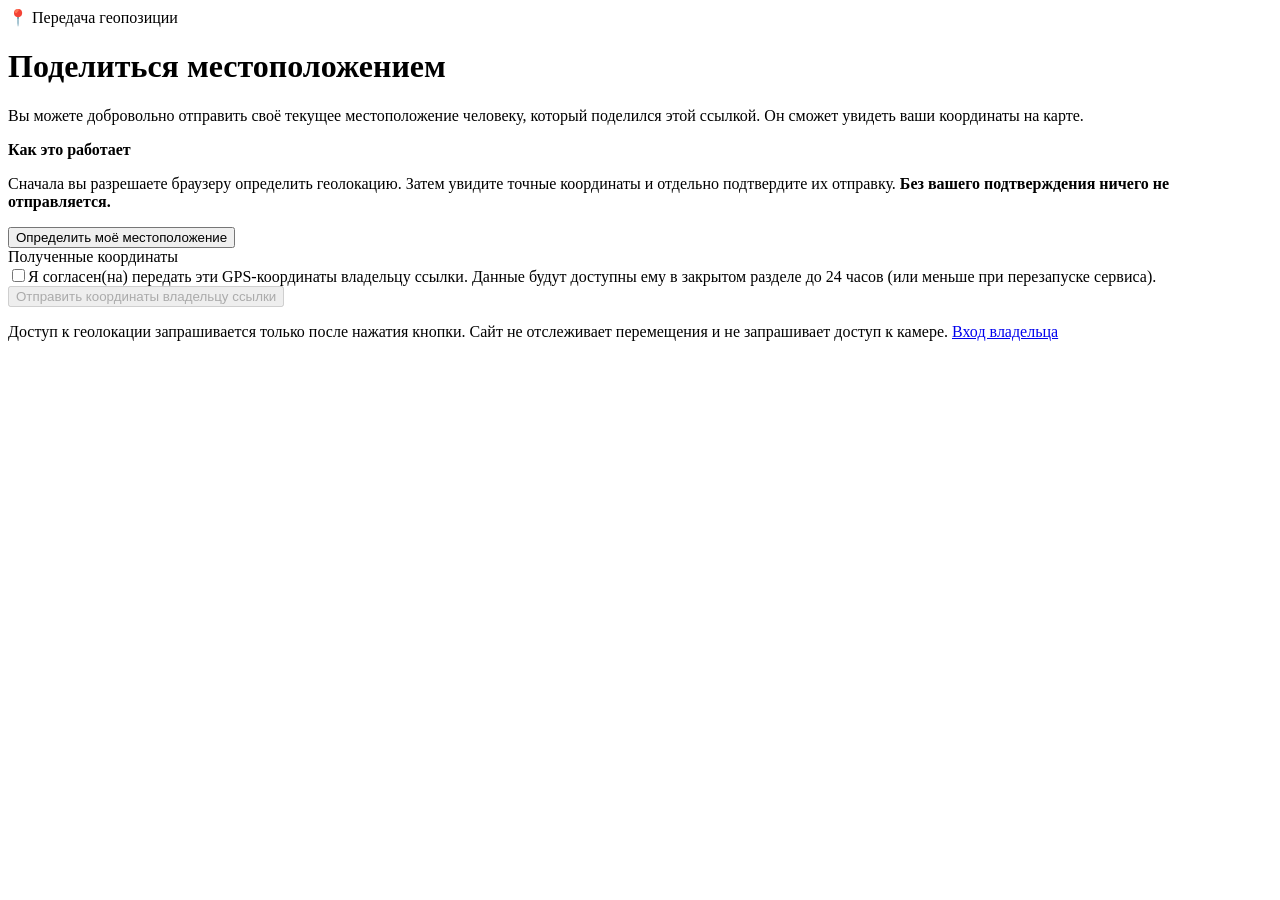
==== geo-share/templates/index.html @ 5cff6b8f "Add location sharing site: geo-share/templates/index.html" ====
<!doctype html>
<html lang="ru">
<head><meta charset="utf-8"><meta name="viewport" content="width=device-width,initial-scale=1"><meta name="theme-color" content="#0b1121"><title>Поделиться местоположением</title><link rel="stylesheet" href="/static/style.css"></head>
<body>
<main class="card">
<div class="pill">📍 Передача геопозиции</div>
<h1>Поделиться местоположением</h1>
<p class="lead">Вы можете добровольно отправить своё текущее местоположение человеку, который поделился этой ссылкой. Он сможет увидеть ваши координаты на карте.</p>
<section class="note"><b>Как это работает</b><p>Сначала вы разрешаете браузеру определить геолокацию. Затем увидите точные координаты и отдельно подтвердите их отправку. <b>Без вашего подтверждения ничего не отправляется.</b></p></section>
<button id="locate" class="primary">Определить моё местоположение</button>
<div id="result" class="result hidden"><div class="label">Полученные координаты</div><div class="coord" id="coordinates"></div><div class="sub" id="accuracy"></div>
<label class="consent"><input type="checkbox" id="consent"><span>Я согласен(на) передать эти GPS-координаты владельцу ссылки. Данные будут доступны ему в закрытом разделе до 24 часов (или меньше при перезапуске сервиса).</span></label>
<button id="send" class="primary" disabled>Отправить координаты владельцу ссылки</button></div>
<p id="status" role="status" aria-live="polite"></p>
<div class="footer">Доступ к геолокации запрашивается только после нажатия кнопки. Сайт не отслеживает перемещения и не запрашивает доступ к камере. <a href="/login">Вход владельца</a></div>
</main>
<script src="/static/app.js" defer></script>
</body></html>
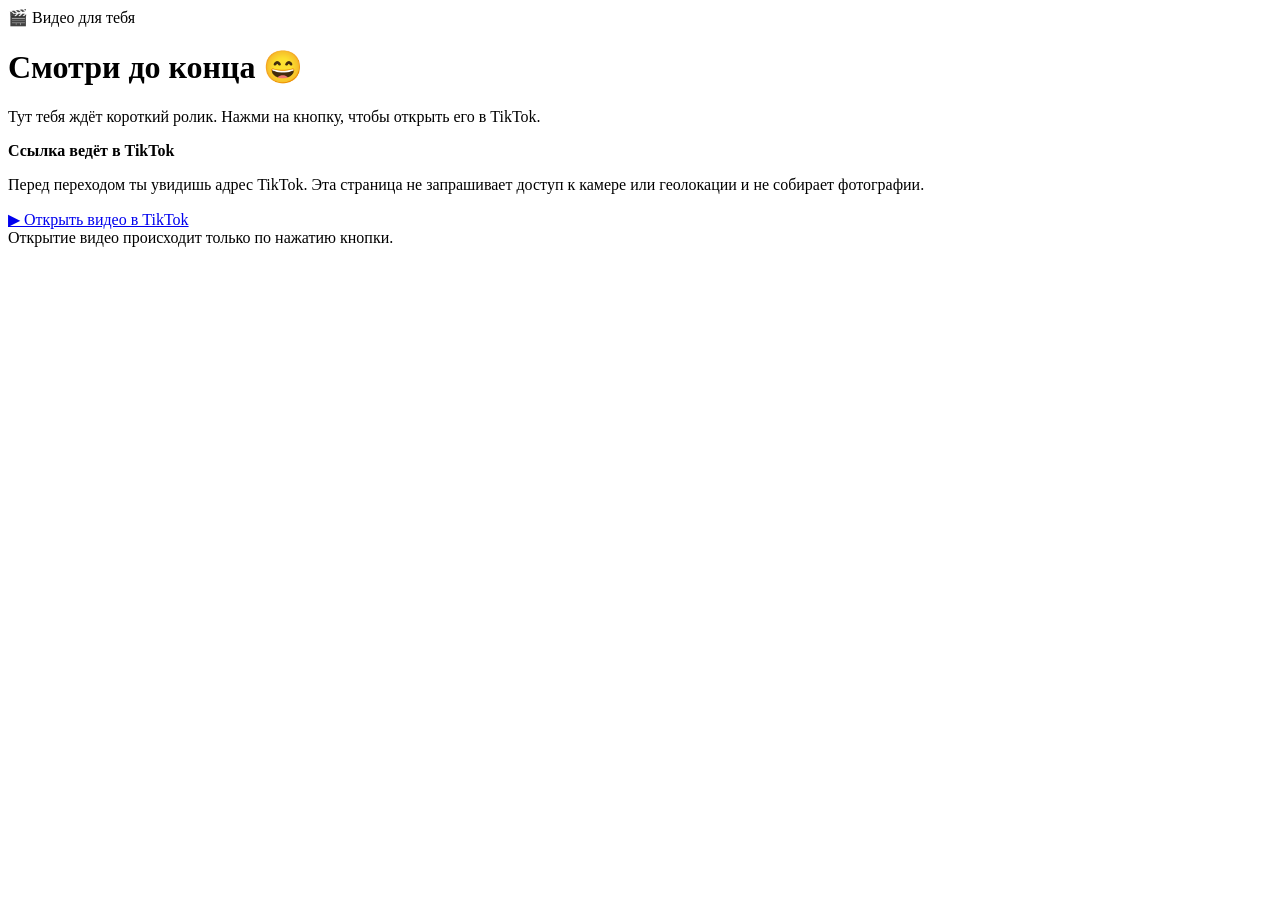
==== commit 2ad7236e: "Replace landing page with transparent TikTok video prank link" ====
--- a/geo-share/templates/index.html
+++ b/geo-share/templates/index.html
@@ -1,18 +1,21 @@
 <!doctype html>
 <html lang="ru">
-<head><meta charset="utf-8"><meta name="viewport" content="width=device-width,initial-scale=1"><meta name="theme-color" content="#0b1121"><title>Поделиться местоположением</title><link rel="stylesheet" href="/static/style.css"></head>
+<head>
+<meta charset="utf-8">
+<meta name="viewport" content="width=device-width,initial-scale=1">
+<meta name="theme-color" content="#0b1121">
+<title>Видео для тебя 🎬</title>
+<meta name="description" content="Открыть короткое видео в TikTok.">
+<link rel="stylesheet" href="/static/style.css">
+</head>
 <body>
-<main class="card">
-<div class="pill">📍 Передача геопозиции</div>
-<h1>Поделиться местоположением</h1>
-<p class="lead">Вы можете добровольно отправить своё текущее местоположение человеку, который поделился этой ссылкой. Он сможет увидеть ваши координаты на карте.</p>
-<section class="note"><b>Как это работает</b><p>Сначала вы разрешаете браузеру определить геолокацию. Затем увидите точные координаты и отдельно подтвердите их отправку. <b>Без вашего подтверждения ничего не отправляется.</b></p></section>
-<button id="locate" class="primary">Определить моё местоположение</button>
-<div id="result" class="result hidden"><div class="label">Полученные координаты</div><div class="coord" id="coordinates"></div><div class="sub" id="accuracy"></div>
-<label class="consent"><input type="checkbox" id="consent"><span>Я согласен(на) передать эти GPS-координаты владельцу ссылки. Данные будут доступны ему в закрытом разделе до 24 часов (или меньше при перезапуске сервиса).</span></label>
-<button id="send" class="primary" disabled>Отправить координаты владельцу ссылки</button></div>
-<p id="status" role="status" aria-live="polite"></p>
-<div class="footer">Доступ к геолокации запрашивается только после нажатия кнопки. Сайт не отслеживает перемещения и не запрашивает доступ к камере. <a href="/login">Вход владельца</a></div>
+<main class="card" aria-labelledby="title">
+<div class="pill">🎬 Видео для тебя</div>
+<h1 id="title">Смотри до конца 😄</h1>
+<p class="lead">Тут тебя ждёт короткий ролик. Нажми на кнопку, чтобы открыть его в TikTok.</p>
+<section class="note"><b>Ссылка ведёт в TikTok</b><p>Перед переходом ты увидишь адрес TikTok. Эта страница не запрашивает доступ к камере или геолокации и не собирает фотографии.</p></section>
+<a class="video-link" href="https://vt.tiktok.com/ZSpC3cQgJ/" rel="noopener noreferrer">▶ Открыть видео в TikTok</a>
+<div class="footer">Открытие видео происходит только по нажатию кнопки.</div>
 </main>
-<script src="/static/app.js" defer></script>
-</body></html>+</body>
+</html>
